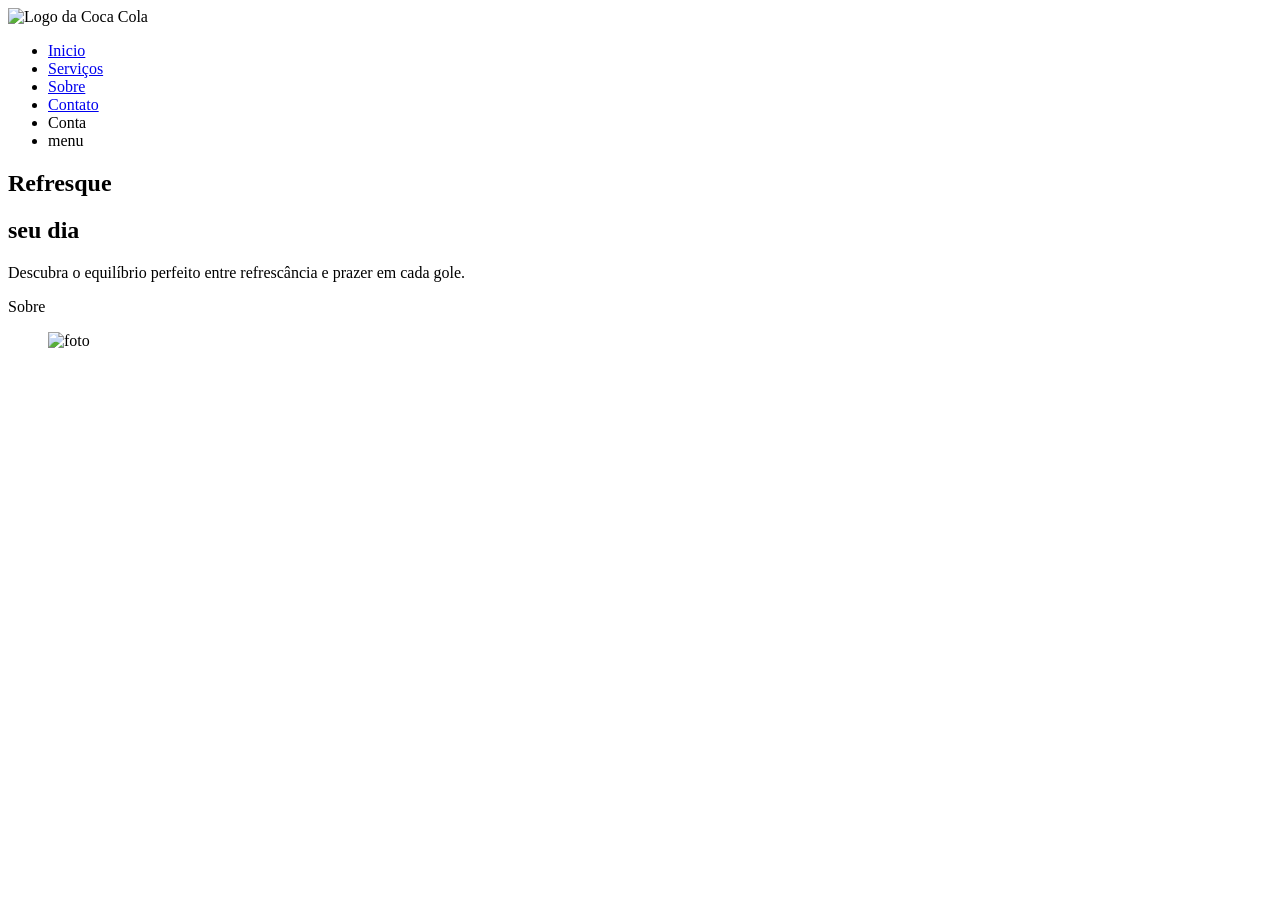
==== teste.html @ cd0fe090 "Initial commit" ====
<!DOCTYPE html>
<html lang="pt-br">
<head>
    <meta charset="UTF-8">
    <meta name="viewport" content="width=device-width, initial-scale=1.0">


    <title>Coca Cola</title>
</head>
<body>
    <header>
        <img class="logo-coca-cola" src="img/logo_white.png" alt="Logo da Coca Cola">
        <nav class="navbar">
            <ul>
                <li><a href="#">Inicio</a></li>
                <li><a href="#">Serviços</a></li>
                <li><a href="#">Sobre</a></li>
                <li><a href="#">Contato</a></li>
                <li id="botaoConta" >Conta</li>
                <li> <span id="icon-menu" class="material-symbols-outlined">menu</span></li>
            </ul>
        </nav>
    </header>

    <main class="tela-inicio" >

        <!-- FUNDO VERMELHO -->
    <div class="fundo-vermelho"></div>
    
    <!--TEXTOS NA TELA DE INICIO-->
        <section class="textos">
            <div class="texto-inicio">
                <h1>Refresque</h1>
                <h2>seu dia</h2>
                <p>Descubra o equilíbrio perfeito entre refrescância e prazer em cada gole.
                </p>
                <p id="botaoSobre">Sobre</p>
            </div>
        </section>

        <!-- IMAGEM -->
        <figure class="imagem-inicio">
            <img src="" alt="foto">
        </figure>

    </main>
</body>
</html>
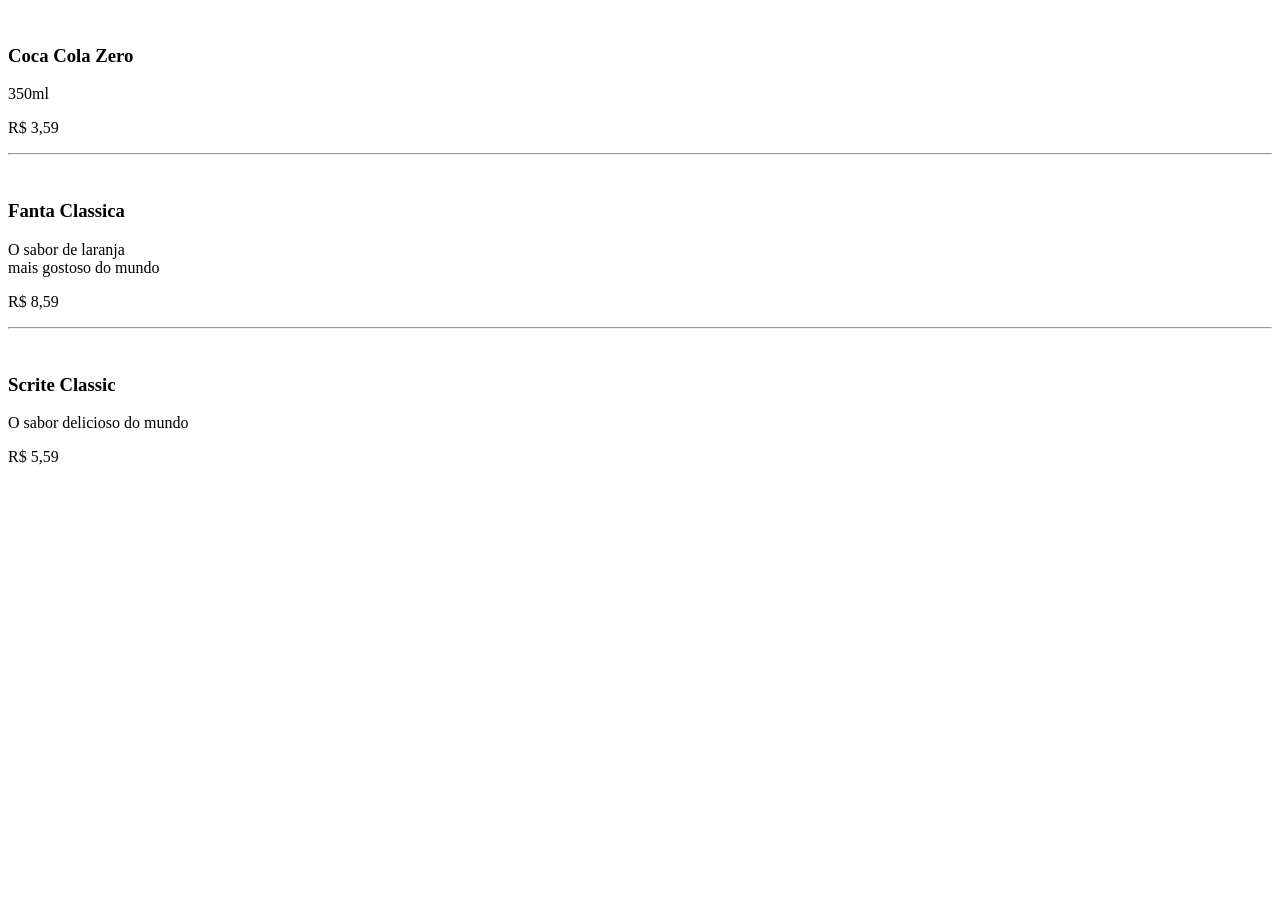
==== commit 12b033f8: "site finalizado" ====
--- a/teste.html
+++ b/teste.html
@@ -1,48 +1,32 @@
 <!DOCTYPE html>
-<html lang="pt-br">
+<html lang="en">
 <head>
     <meta charset="UTF-8">
     <meta name="viewport" content="width=device-width, initial-scale=1.0">
-
-
-    <title>Coca Cola</title>
+    <title>Document</title>
 </head>
 <body>
-    <header>
-        <img class="logo-coca-cola" src="img/logo_white.png" alt="Logo da Coca Cola">
-        <nav class="navbar">
-            <ul>
-                <li><a href="#">Inicio</a></li>
-                <li><a href="#">Serviços</a></li>
-                <li><a href="#">Sobre</a></li>
-                <li><a href="#">Contato</a></li>
-                <li id="botaoConta" >Conta</li>
-                <li> <span id="icon-menu" class="material-symbols-outlined">menu</span></li>
-            </ul>
-        </nav>
-    </header>
+    <article class="card-produto">
+                    <img src="img/coca-cola-zero-200.png" alt=""Cola Cola Lata Zero>
+                   <h3>Coca Cola Zero</h3>
+                    <p>350ml</p>
+                    <p class="preco">R$ 3,59</p>
+                </article>
+                <hr class="linha-vertical">
 
-    <main class="tela-inicio" >
+                <article class="card-produto">
+                    <img src="img/coquinha-200.png" alt="">
+                   <h3>Fanta Classica</h3>
+                    <p>O sabor de laranja <br>mais gostoso do mundo</p>
+                    <p class="preco">R$ 8,59</p>
+                </article>
+                <hr class="linha-vertical">
 
-        <!-- FUNDO VERMELHO -->
-    <div class="fundo-vermelho"></div>
-    
-    <!--TEXTOS NA TELA DE INICIO-->
-        <section class="textos">
-            <div class="texto-inicio">
-                <h1>Refresque</h1>
-                <h2>seu dia</h2>
-                <p>Descubra o equilíbrio perfeito entre refrescância e prazer em cada gole.
-                </p>
-                <p id="botaoSobre">Sobre</p>
-            </div>
-        </section>
-
-        <!-- IMAGEM -->
-        <figure class="imagem-inicio">
-            <img src="" alt="foto">
-        </figure>
-
-    </main>
+                <article class="card-produto">
+                    <img src="img/" alt="">
+                   <h3>Scrite Classic </h3>
+                    <p>O sabor delicioso do mundo</p>
+                    <p class="preco">R$ 5,59</p>
+                </article>
 </body>
 </html>
